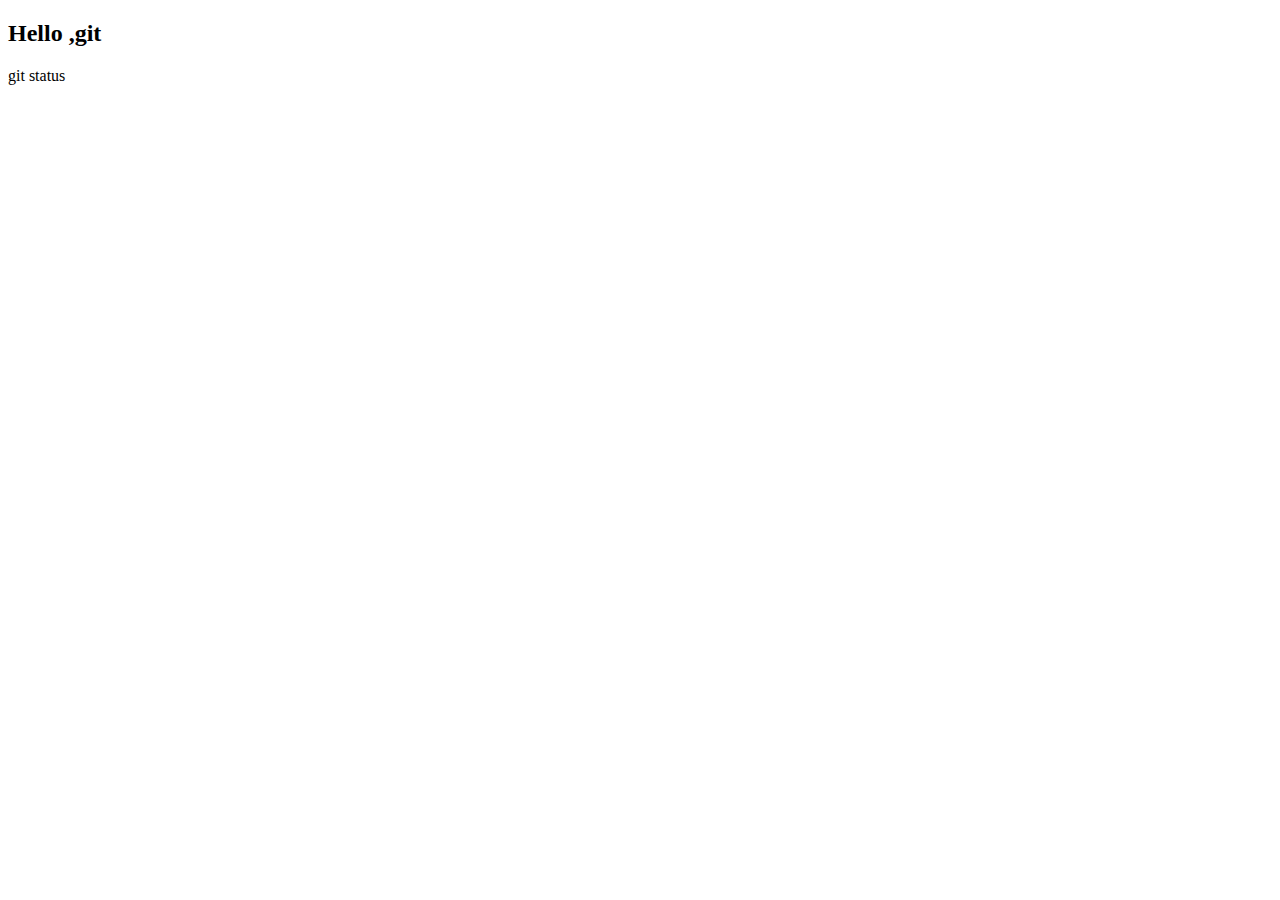
==== index.html @ 85009795 "added index h2 tag" ====
<!DOCTYPE html>
<html lang="en">
<head>
    <meta charset="UTF-8">
    <meta name="viewport" content="width=device-width, initial-scale=1.0">
    <title>Document</title>
</head>
<body>
    <h2>Hello ,git</h2>
</body>
</html>git status
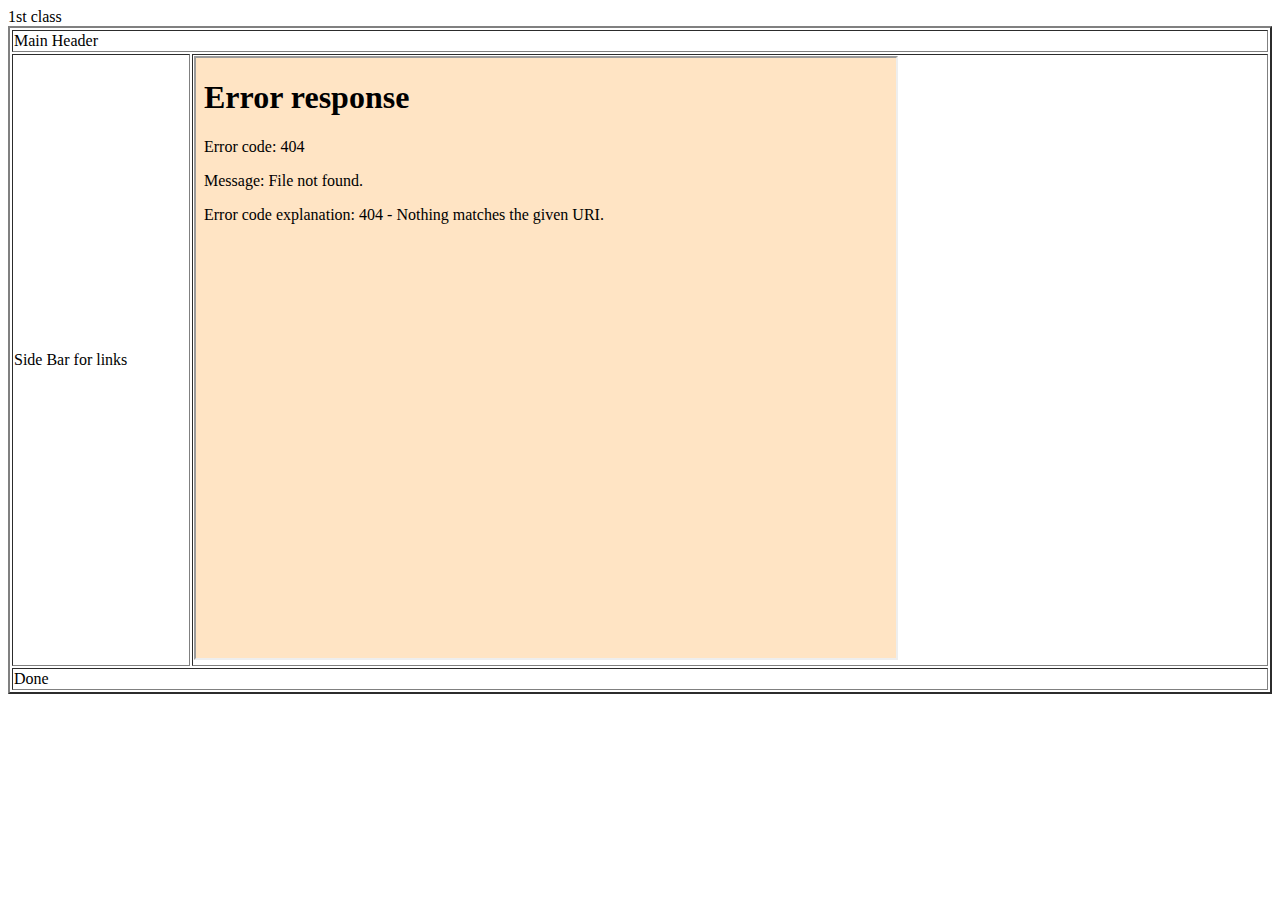
==== commit cc74f06d: "Frames" ====
--- a/index.html
+++ b/index.html
@@ -6,6 +6,30 @@
     <title>Document</title>
 </head>
 <body>
-    <h2>Hello ,git</h2>
+    <table border="2" width="100%">
+        <thead>
+            1st class
+        </thead>
+        <tbody>
+            <tr>
+                <td colspan="2">Main Header</td>
+            </tr>
+            <tr>
+                <td>
+                    Side Bar for links
+                </td>
+                <td>
+                    <iframe name="myframe" src="/european-shorthair-8601492_640.jpg" height="600px" width="700px" style="background-color:bisque;"></iframe>
+                </td>
+            </tr>
+        </tbody>
+        <tfoot>
+            <tr>
+                <td colspan="2">
+                    Done
+                </td>
+            </tr>
+        </tfoot>
+    </table>
 </body>
-</html>git status+</html>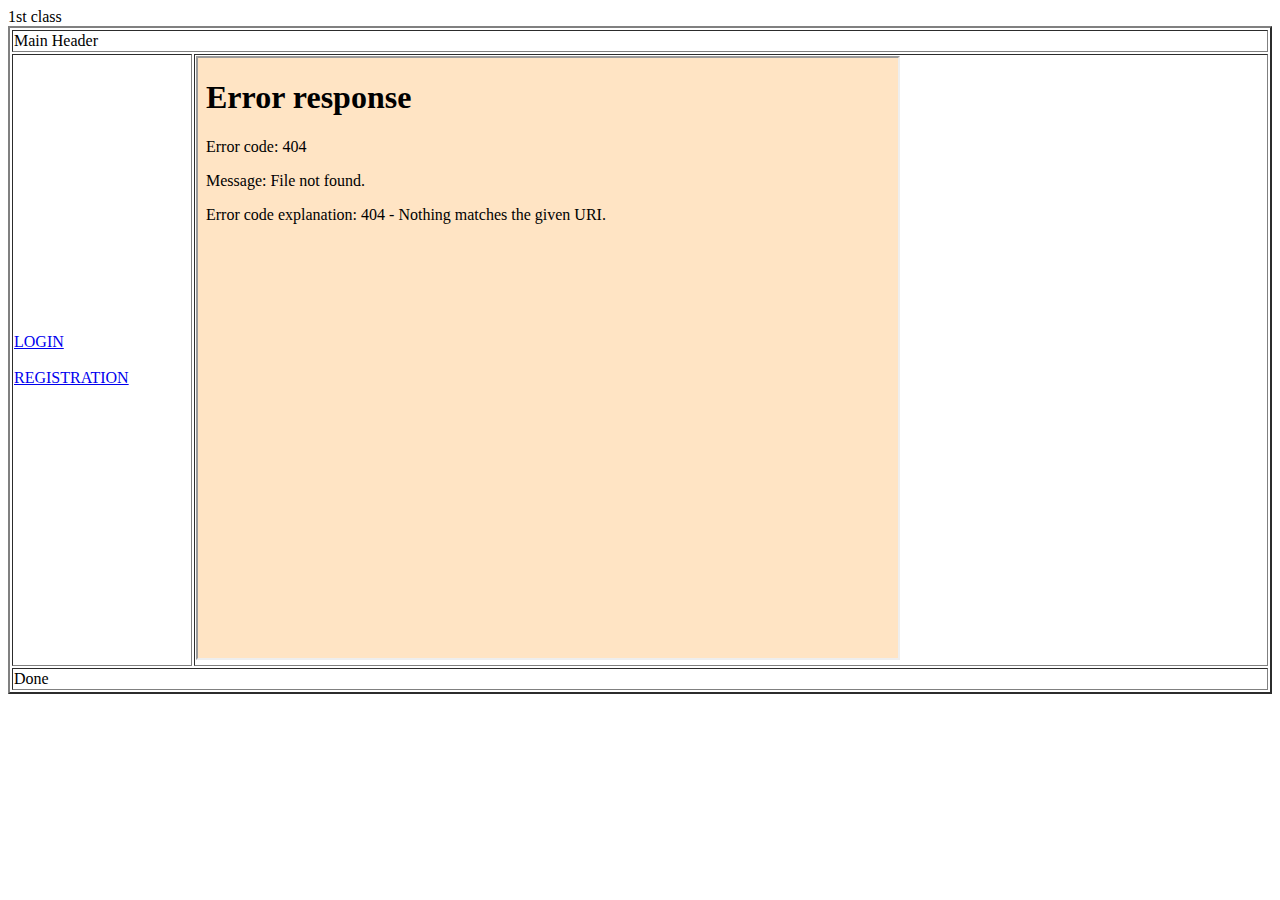
==== commit 287d3120: "Table Layout Completed" ====
--- a/index.html
+++ b/index.html
@@ -16,7 +16,10 @@
             </tr>
             <tr>
                 <td>
-                    Side Bar for links
+                    <a href="./login.html" target="myframe">LOGIN</a>
+                    <br>
+                    <br>
+                    <a href="./form.html" target="myframe">REGISTRATION</a>
                 </td>
                 <td>
                     <iframe name="myframe" src="/european-shorthair-8601492_640.jpg" height="600px" width="700px" style="background-color:bisque;"></iframe>
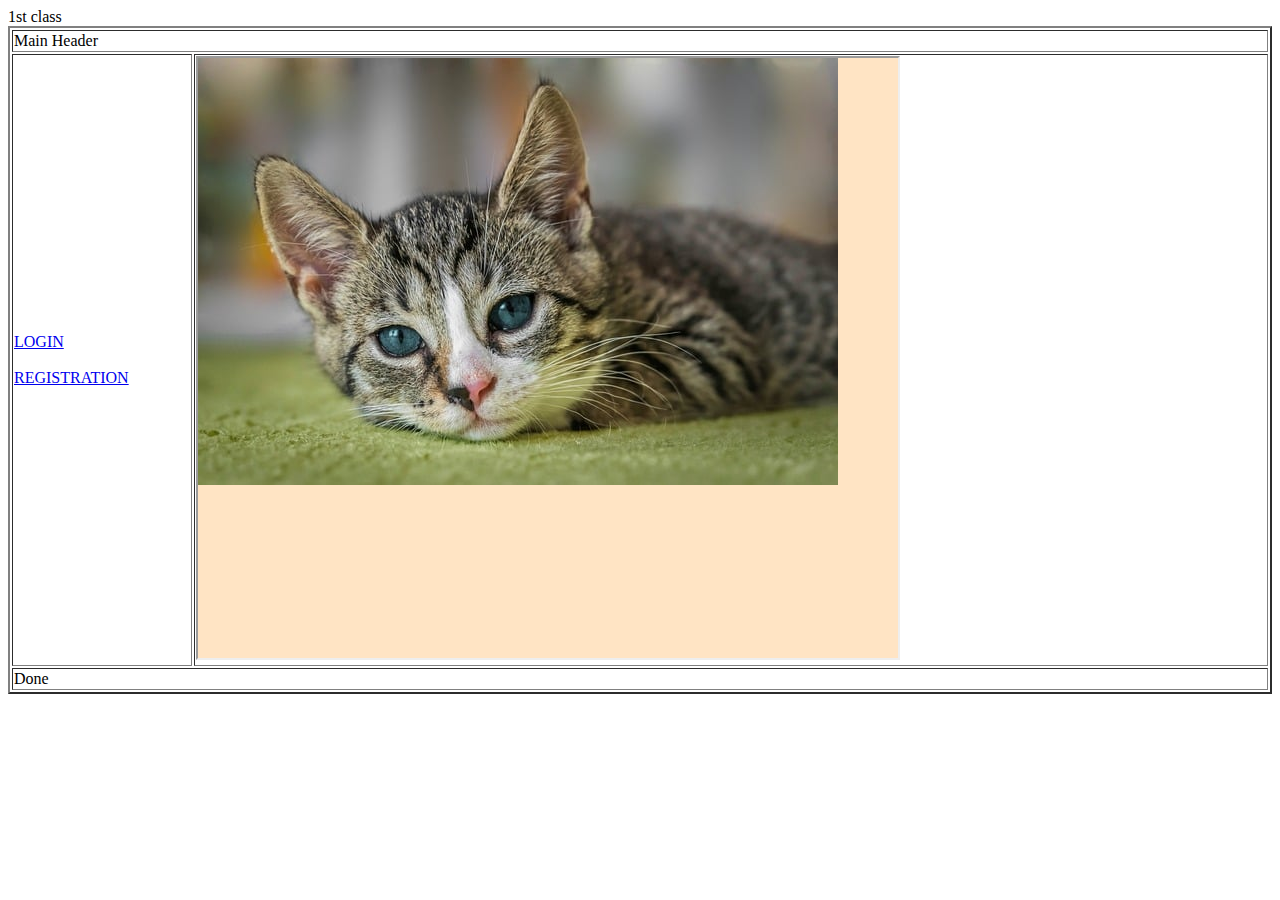
==== commit e707c79d: "model folder" ====
--- a/index.html
+++ b/index.html
@@ -22,7 +22,7 @@
                     <a href="./form.html" target="myframe">REGISTRATION</a>
                 </td>
                 <td>
-                    <iframe name="myframe" src="/european-shorthair-8601492_640.jpg" height="600px" width="700px" style="background-color:bisque;"></iframe>
+                    <iframe name="myframe" src="./european-shorthair-8601492_640.jpg" height="600px" width="700px" style="background-color:bisque;"></iframe>
                 </td>
             </tr>
         </tbody>
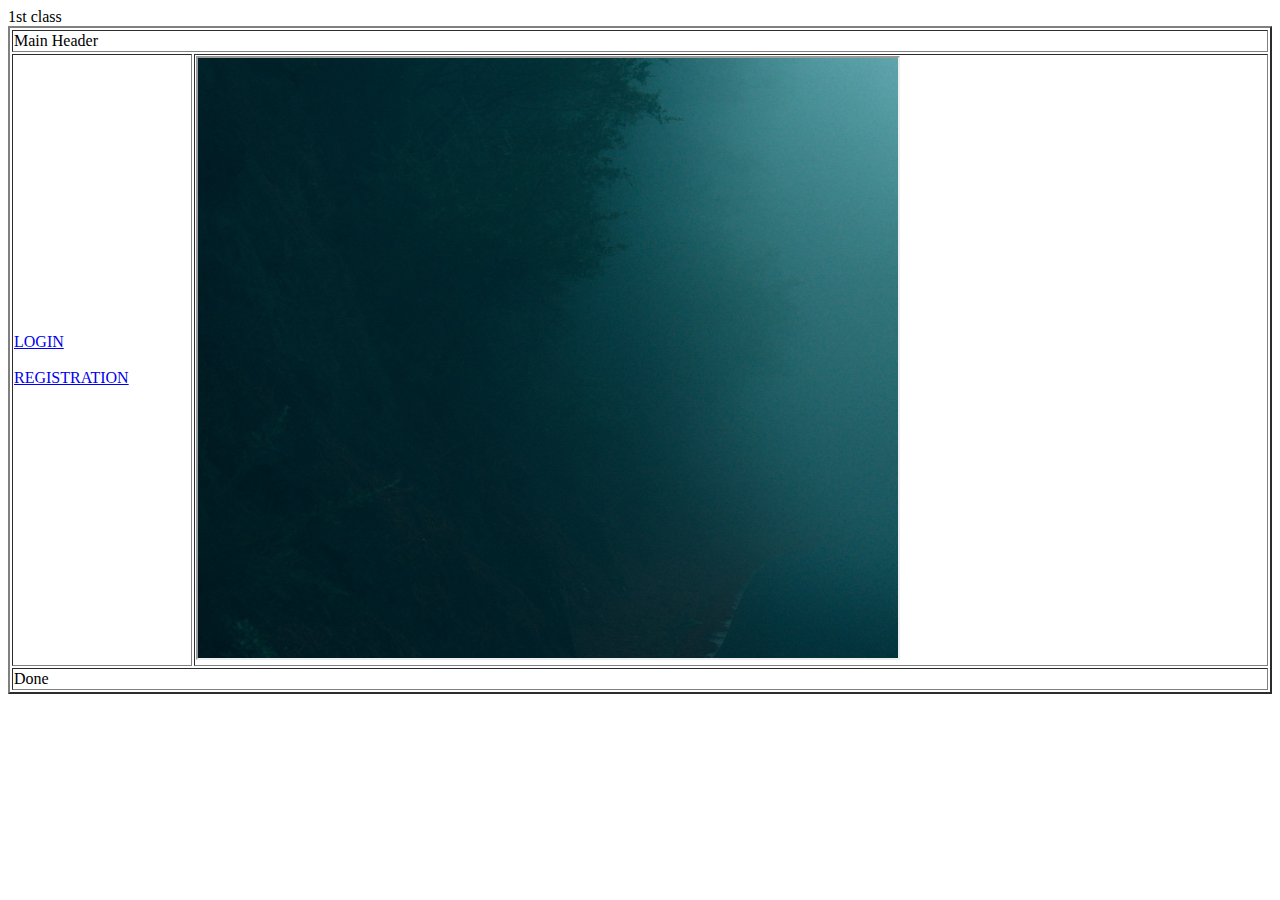
==== commit 3cc84417: "image added" ====
--- a/index.html
+++ b/index.html
@@ -22,7 +22,7 @@
                     <a href="./form.html" target="myframe">REGISTRATION</a>
                 </td>
                 <td>
-                    <iframe name="myframe" src="./european-shorthair-8601492_640.jpg" height="600px" width="700px" style="background-color:bisque;"></iframe>
+                    <iframe name="myframe" src="./wallhaven-jxz5km_1728x972.png" height="600px" width="700px" style="background-color:bisque;"></iframe>
                 </td>
             </tr>
         </tbody>
